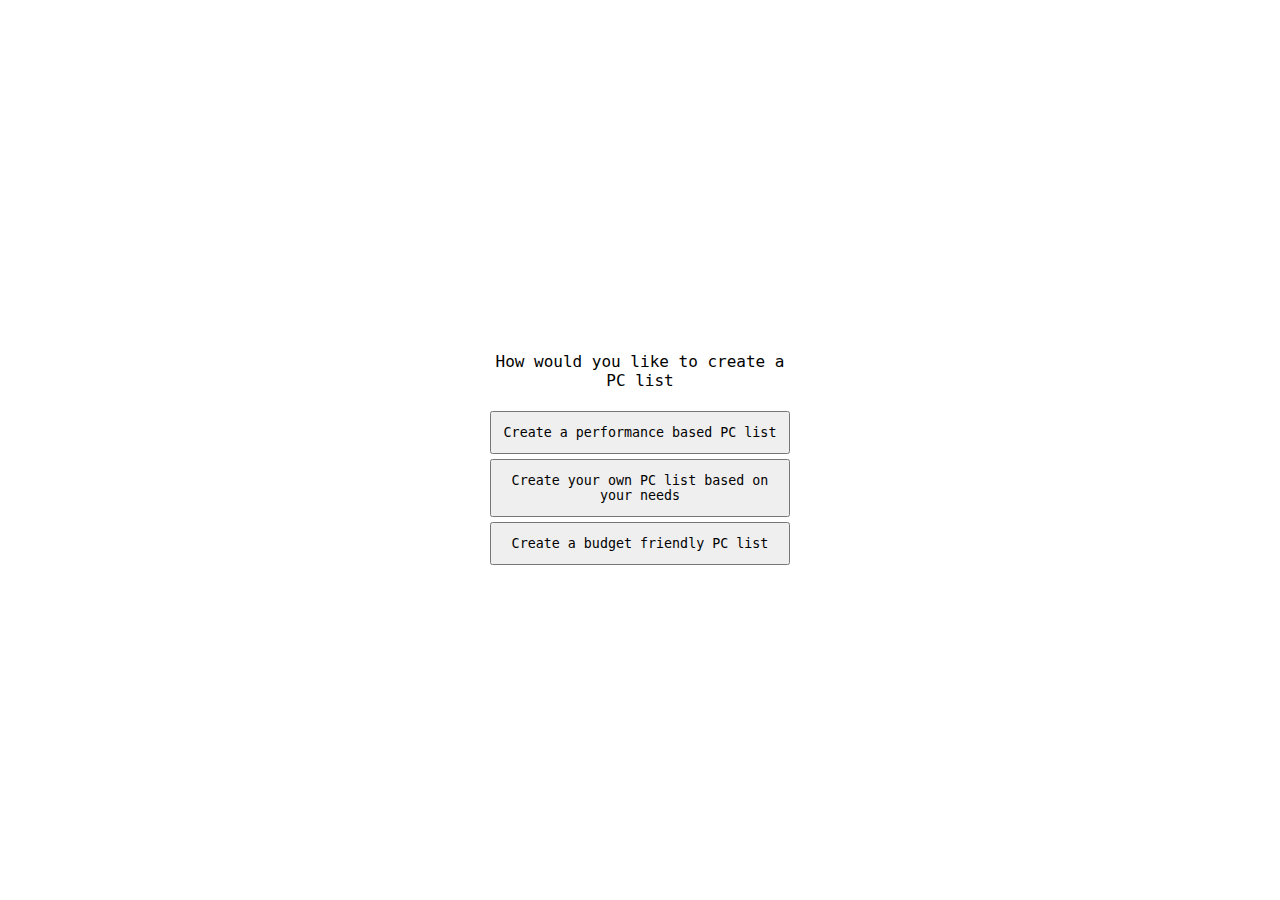
==== index.html @ 9823c14f "Setup Front Page" ====
<!DOCTYPE html>
<html lang="en">
<head>
    <meta charset="UTF-8">
    <meta http-equiv="X-UA-Compatible" content="IE=edge">
    <meta name="viewport" content="width=device-width, initial-scale=1.0">
    <title>Document</title>
    <link rel="stylesheet" href="css/main.css">
</head>
<body>
    <div class="main-container">
            <p class="initial-paragraph">How would you like to create a PC list</p>
        <div>
            <form>
                <button formaction="performance-based-pc-list.html" class="button-list">Create a performance based PC list</button>
            </form>
        </div>
        <div>
            <form>
                <button formaction="custom-pc-list.html" class="button-list">Create your own PC list based on your needs</button>
            </form>
        </div>
        <div>
            <form>
                <button formaction="budget-friendly-pc-list.html" class="button-list">Create a budget friendly PC list</button>
            </form>
        </div>
    </div>

</body>
</html>
---- css/main.css ----
.button-list {
    width:300px;
    margin-top: 5px;
    padding-top: 12px;
    padding-bottom: 12px;
    font-family:"Lucida Console",monospace;
}

html, body {
    height: 100%;
    width: 100%;
    margin: 0;
}

.main-container {
    height: 100%;
    width:100%;
    display:flex;
    flex-direction: column;
    align-items: center;    
    justify-content: center;
}

.initial-paragraph {
    text-align: center  ;
    width:300px;
    justify-self:flex-start;
    font-family:"Lucida Console",monospace;

}
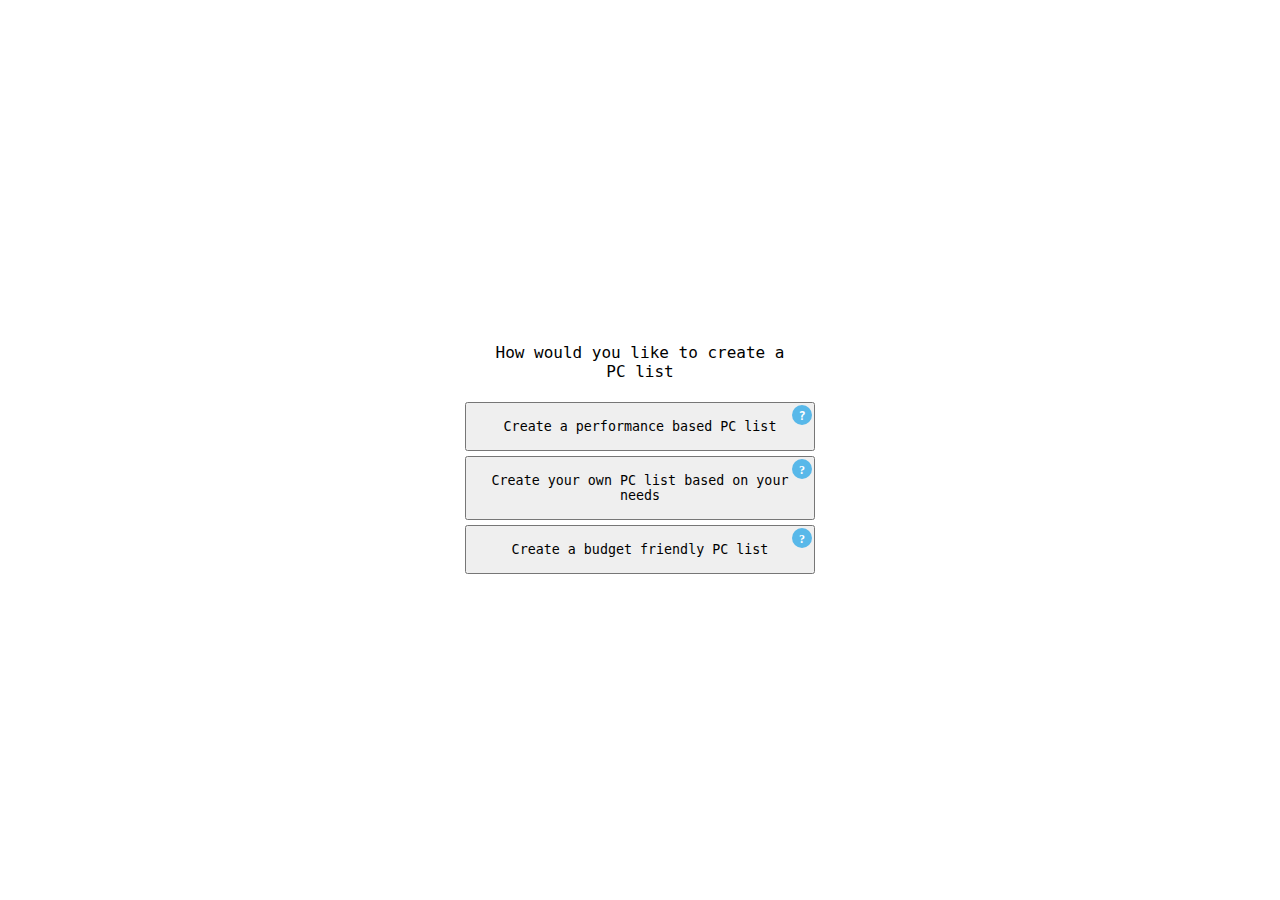
==== commit 456f2c1d: "Add tooltip for buttons" ====
--- a/index.html
+++ b/index.html
@@ -10,17 +10,28 @@
 <body>
     <div class="main-container">
             <p class="initial-paragraph">How would you like to create a PC list</p>
-        <div>
+        <div class="button-container">
+            
             <form>
-                <button formaction="performance-based-pc-list.html" class="button-list">Create a performance based PC list</button>
+                <button formaction="performance-based-pc-list.html" class="button-list">
+                    <div class="help-tip">
+                        <p>This is the inline help tip! You can explain to your users what this section of your web app is about.</p>
+                    </div>
+                    Create a performance based PC list</button>
             </form>
         </div>
-        <div>
+        <div class="button-container">
+            <div class="help-tip">
+                <p>This is the inline help tip! You can explain to your users what this section of your web app is about.</p>
+            </div>
             <form>
                 <button formaction="custom-pc-list.html" class="button-list">Create your own PC list based on your needs</button>
             </form>
         </div>
-        <div>
+        <div class="button-container">
+            <div class="help-tip">
+                <p>This is the inline help tip! You can explain to your users what this section of your web app is about.</p>
+            </div>
             <form>
                 <button formaction="budget-friendly-pc-list.html" class="button-list">Create a budget friendly PC list</button>
             </form>
--- a/css/main.css
+++ b/css/main.css
@@ -1,8 +1,8 @@
 .button-list {
-    width:300px;
+    width:350px;
     margin-top: 5px;
-    padding-top: 12px;
-    padding-bottom: 12px;
+    padding-top: 15px;
+    padding-bottom: 15px;
     font-family:"Lucida Console",monospace;
 }
 
@@ -29,3 +29,94 @@
 
 }
 
+.button-container {
+    position: relative;
+}
+
+/*-------------------------
+	Inline help tip
+--------------------------*/
+
+
+.help-tip{
+	position: absolute;
+	top: 8px;
+	right: 3px;
+	text-align: center;
+	/* background-color: #BCDBEA; */
+    background-color: #58b8e9; 
+	border-radius: 50%;
+	width: 20px;
+	height: 20px;
+	font-size: 12px;
+	line-height: 22px;
+	cursor: default;
+    
+}
+
+.help-tip:before{
+	content:'?';
+	font-weight: bold;
+	color:#fff;
+}
+
+.help-tip:hover p{
+	display:block;
+	transform-origin: 100% 0%;
+
+	-webkit-animation: fadeIn 0.3s ease-in-out;
+	animation: fadeIn 0.3s ease-in-out;
+    z-index: 1;
+}
+
+.help-tip p{
+	display: none;
+	text-align: left;
+	background-color: #1E2021;
+	padding: 20px;
+	width: 300px;
+	position: absolute;
+	border-radius: 3px;
+	box-shadow: 1px 1px 1px rgba(0, 0, 0, 0.2);
+	right: -4px;
+	color: #FFF;
+	font-size: 13px;
+	line-height: 1.4;
+}
+
+.help-tip p:before{
+	position: absolute;
+	content: '';
+	width:0;
+	height: 0;
+	border:6px solid transparent;
+	border-bottom-color:#1E2021;
+	right:10px;
+	top:-12px;
+}
+
+.help-tip p:after{
+	width:100%;
+	height:40px;
+	content:'';
+	position: absolute;
+	top:-40px;
+	left:0;
+}
+
+@-webkit-keyframes fadeIn {
+	0% { 
+		opacity:0; 
+		transform: scale(0.6);
+	}
+
+	100% {
+		opacity:100%;
+		transform: scale(1);
+	}
+}
+
+@keyframes fadeIn {
+	0% { opacity:0; }
+	100% { opacity:100%; }
+}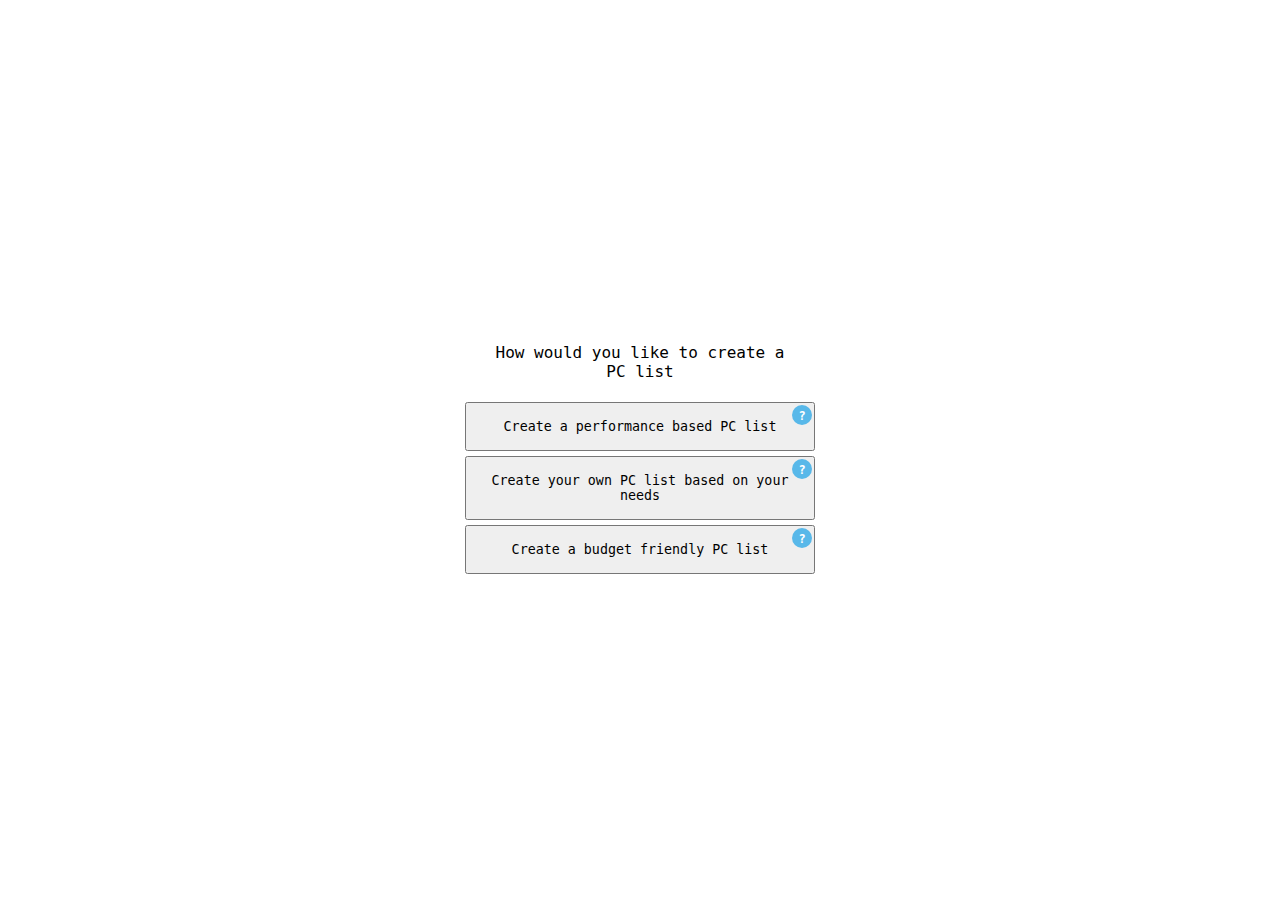
==== commit a046317e: "Modify tooltip messages" ====
--- a/index.html
+++ b/index.html
@@ -15,14 +15,14 @@
             <form>
                 <button formaction="performance-based-pc-list.html" class="button-list">
                     <div class="help-tip">
-                        <p>This is the inline help tip! You can explain to your users what this section of your web app is about.</p>
+                        <p>This option chooses the parts that give the most performance without any price constraints.</p>
                     </div>
                     Create a performance based PC list</button>
             </form>
         </div>
         <div class="button-container">
             <div class="help-tip">
-                <p>This is the inline help tip! You can explain to your users what this section of your web app is about.</p>
+                <p>This option will go through each hardware part and let you decide which parts you wanna pick based on your needs.</p>
             </div>
             <form>
                 <button formaction="custom-pc-list.html" class="button-list">Create your own PC list based on your needs</button>
@@ -30,7 +30,7 @@
         </div>
         <div class="button-container">
             <div class="help-tip">
-                <p>This is the inline help tip! You can explain to your users what this section of your web app is about.</p>
+                <p>This option will help you create a PC list that will give you the best performance for your budget.</p>
             </div>
             <form>
                 <button formaction="budget-friendly-pc-list.html" class="button-list">Create a budget friendly PC list</button>
--- a/css/main.css
+++ b/css/main.css
@@ -32,12 +32,9 @@
 .button-container {
     position: relative;
 }
-
 /*-------------------------
 	Inline help tip
 --------------------------*/
-
-
 .help-tip{
 	position: absolute;
 	top: 8px;
@@ -51,6 +48,7 @@
 	font-size: 12px;
 	line-height: 22px;
 	cursor: default;
+    font-family:"Lucida Console",monospace;
     
 }
 
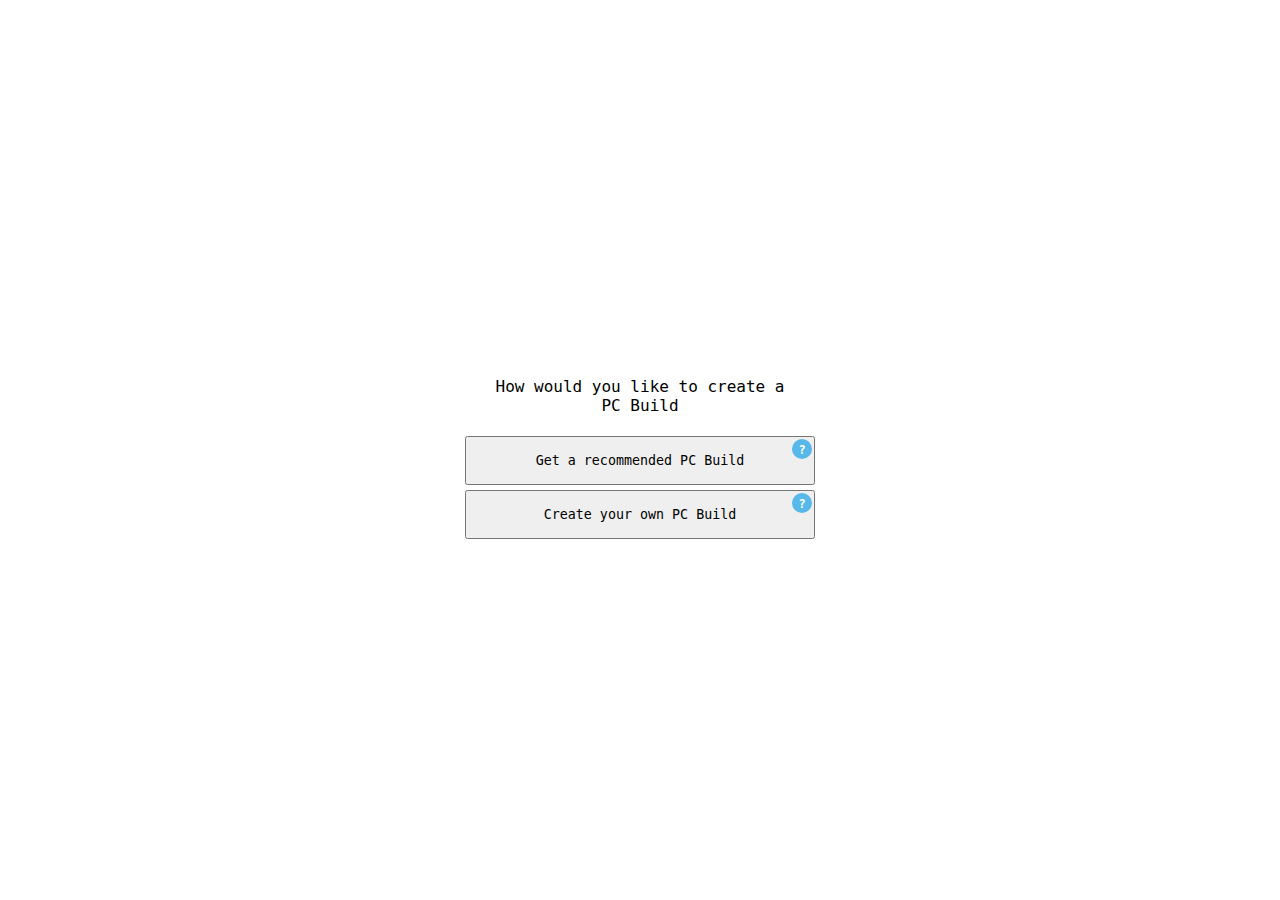
==== commit 23e81ec5: "Update frontpage" ====
--- a/index.html
+++ b/index.html
@@ -9,33 +9,23 @@
 </head>
 <body>
     <div class="main-container">
-            <p class="initial-paragraph">How would you like to create a PC list</p>
+            <p class="initial-paragraph">How would you like to create a PC Build</p>
         <div class="button-container">
-            
             <form>
-                <button formaction="performance-based-pc-list.html" class="button-list">
+                <button formaction="custom-pc-assisted.html" class="button-list">
                     <div class="help-tip">
-                        <p>This option chooses the parts that give the most performance without any price constraints.</p>
+                        <p>This option generates a PC Build with the help of a Q&A system</p>
                     </div>
-                    Create a performance based PC list</button>
+                    Get a recommended PC Build</button>
             </form>
         </div>
         <div class="button-container">
             <div class="help-tip">
-                <p>This option will go through each hardware part and let you decide which parts you wanna pick based on your needs.</p>
+                <p>This option will go through each hardware part and let you decide which parts you want to pick based on your needs.</p>
             </div>
             <form>
-                <button formaction="custom-pc-list.html" class="button-list">Create your own PC list based on your needs</button>
+                <button formaction="custom-pc-list.html" class="button-list">Create your own PC Build</button>
             </form>
-        </div>
-        <div class="button-container">
-            <div class="help-tip">
-                <p>This option will help you create a PC list that will give you the best performance for your budget.</p>
-            </div>
-            <form>
-                <button formaction="budget-friendly-pc-list.html" class="button-list">Create a budget friendly PC list</button>
-            </form>
-        </div>
     </div>
 
 </body>
